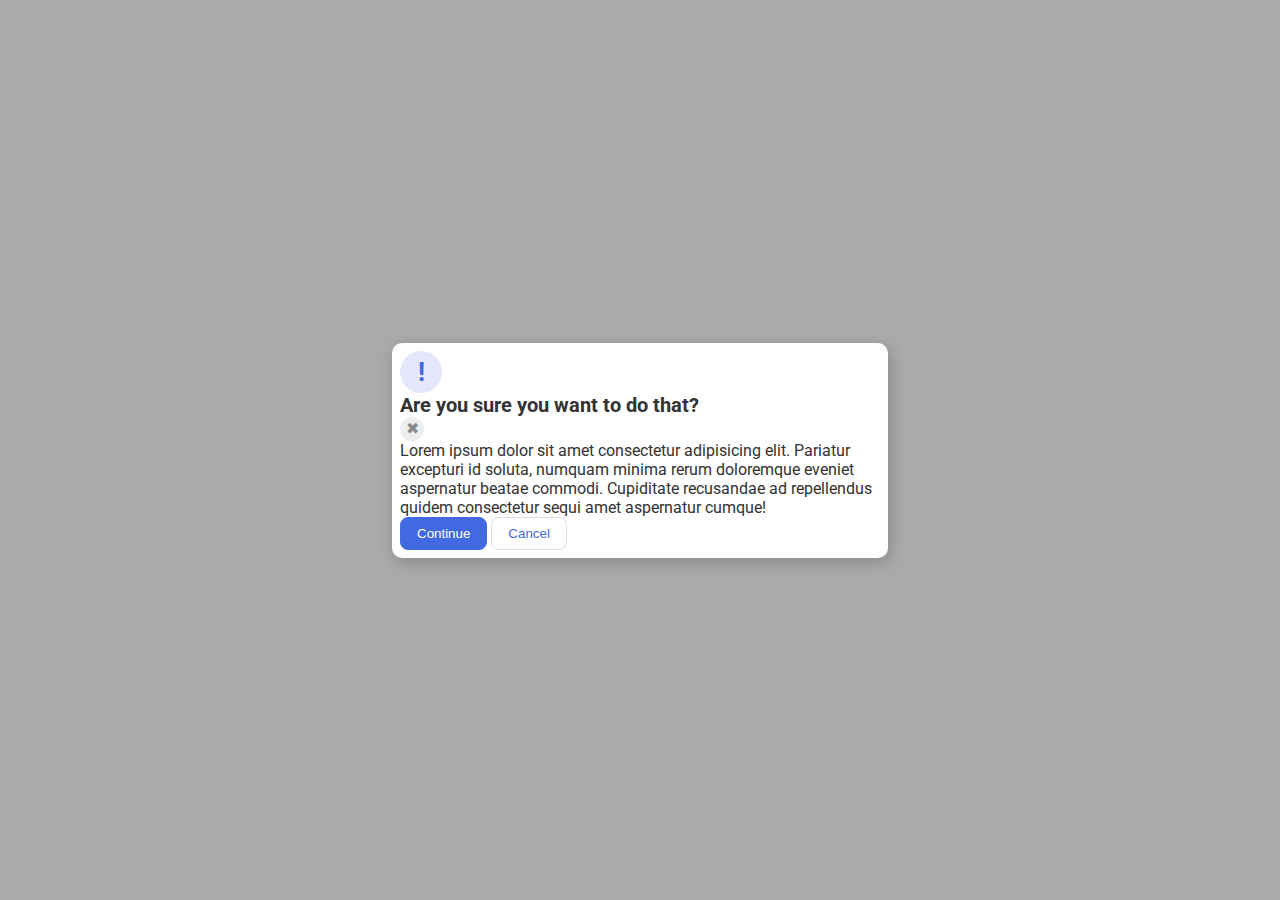
==== flex/05-flex-modal/index.html @ 27e620b8 "Add padding to body and font weight to header" ====
<!DOCTYPE html>
<html lang="en">
  <head>
    <meta charset="UTF-8">
    <meta http-equiv="X-UA-Compatible" content="IE=edge">
    <meta name="viewport" content="width=device-width, initial-scale=1.0">
    <link rel="stylesheet" href="style.css">
    <title>Modal</title>
  </head>
  <body>
    <div class="modal">
        <div class="icon">!</div>
        <div class="header">Are you sure you want to do that?</div>
        <div class="close-button">✖</div>
    
        <div class="text">Lorem ipsum dolor sit amet consectetur adipisicing elit. Pariatur excepturi id soluta, numquam minima rerum doloremque eveniet aspernatur beatae commodi. Cupiditate recusandae ad repellendus quidem consectetur sequi amet aspernatur cumque!</div>
        <button class="continue">Continue</button>
        <button class="cancel">Cancel</button>
    </div>
  </body>
</html>
---- flex/05-flex-modal/style.css ----
@import url('https://fonts.googleapis.com/css2?family=Roboto:wght@400;700&display=swap');

html, body {
 
  height: 100%;
}

body {
  font-family: Roboto, sans-serif;
  margin: 0;
  background: #aaa;
  color: #333;
  /* I'll give you this one for free lol */
  display: flex;
  align-items: center;
  justify-content: center;
}

.modal {
  background: white;
  width: 480px;
  border-radius: 10px;
  box-shadow: 2px 4px 16px rgba(0,0,0,.2);
  padding: 8px;
}

.icon {
  color: royalblue;
  font-size: 26px;
  font-weight: 700;
  background: lavender;
  width: 42px;
  height: 42px;
  border-radius: 50%;
  display: flex;
  align-items: center;
  justify-content: center;
}

.close-button {
  background: #eee;
  border-radius: 50%;
  color: #888;
  font-weight: 400;
  font-size: 16px;
  height: 24px;
  width: 24px;
  display: flex;
  align-items: center;
  justify-content: center;
}

button {
  padding: 8px 16px;
  border-radius: 8px;
}

button.continue {
  background: royalblue;
  border: 1px solid royalblue;
  color: white;
}

button.cancel {
  background: white;
  border: 1px solid #ddd;
  color: royalblue;
}

.header {
  font-size: 20px;
  font-weight: bold;
}
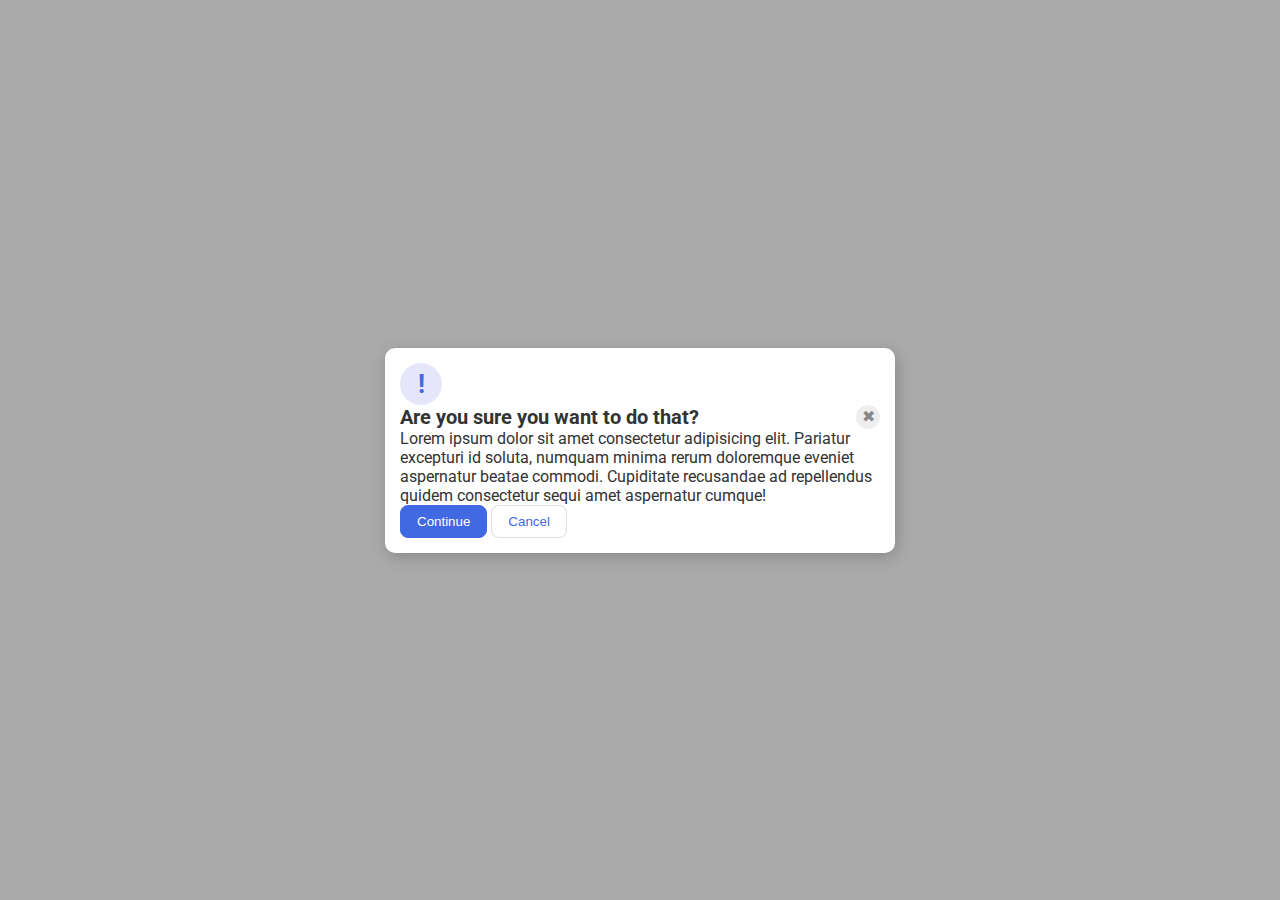
==== commit 3ebef2a6: "Put x button and header into flex container and add auto left margin" ====
--- a/flex/05-flex-modal/index.html
+++ b/flex/05-flex-modal/index.html
@@ -10,9 +10,10 @@
   <body>
     <div class="modal">
         <div class="icon">!</div>
+      <div class="top-icons">
         <div class="header">Are you sure you want to do that?</div>
         <div class="close-button">✖</div>
-    
+      </div>
         <div class="text">Lorem ipsum dolor sit amet consectetur adipisicing elit. Pariatur excepturi id soluta, numquam minima rerum doloremque eveniet aspernatur beatae commodi. Cupiditate recusandae ad repellendus quidem consectetur sequi amet aspernatur cumque!</div>
         <button class="continue">Continue</button>
         <button class="cancel">Cancel</button>
--- a/flex/05-flex-modal/style.css
+++ b/flex/05-flex-modal/style.css
@@ -21,7 +21,7 @@
   width: 480px;
   border-radius: 10px;
   box-shadow: 2px 4px 16px rgba(0,0,0,.2);
-  padding: 8px;
+  padding: 15px;
 }
 
 .icon {
@@ -48,6 +48,7 @@
   display: flex;
   align-items: center;
   justify-content: center;
+  margin-left: auto;
 }
 
 button {
@@ -70,4 +71,10 @@
 .header {
   font-size: 20px;
   font-weight: bold;
+  text-align: center;
+}
+
+.top-icons {
+  display: flex;
+  
 }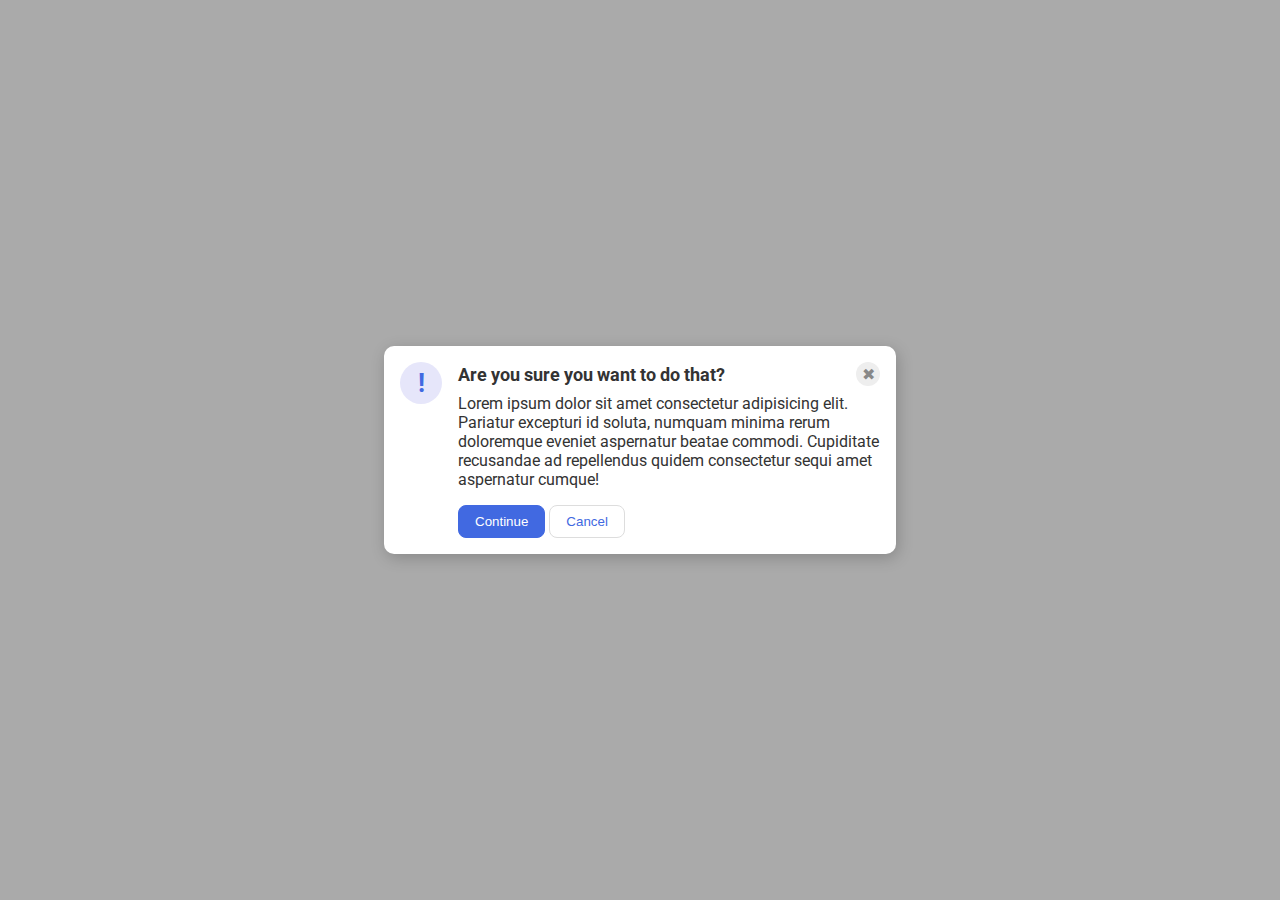
==== commit f0481bc0: "Add flex display to header and footer elements" ====
--- a/flex/05-flex-modal/index.html
+++ b/flex/05-flex-modal/index.html
@@ -10,13 +10,15 @@
   <body>
     <div class="modal">
         <div class="icon">!</div>
-      <div class="top-icons">
-        <div class="header">Are you sure you want to do that?</div>
-        <div class="close-button">✖</div>
+      <div class="container">
+        <div class="header">Are you sure you want to do that?
+          <div class="close-button">✖</div>
+        </div>
+        
+          <div class="text">Lorem ipsum dolor sit amet consectetur adipisicing elit. Pariatur excepturi id soluta, numquam minima rerum doloremque eveniet aspernatur beatae commodi. Cupiditate recusandae ad repellendus quidem consectetur sequi amet aspernatur cumque!</div>
+          <button class="continue">Continue</button>
+          <button class="cancel">Cancel</button>
       </div>
-        <div class="text">Lorem ipsum dolor sit amet consectetur adipisicing elit. Pariatur excepturi id soluta, numquam minima rerum doloremque eveniet aspernatur beatae commodi. Cupiditate recusandae ad repellendus quidem consectetur sequi amet aspernatur cumque!</div>
-        <button class="continue">Continue</button>
-        <button class="cancel">Cancel</button>
     </div>
   </body>
 </html>--- a/flex/05-flex-modal/style.css
+++ b/flex/05-flex-modal/style.css
@@ -1,7 +1,6 @@
 @import url('https://fonts.googleapis.com/css2?family=Roboto:wght@400;700&display=swap');
 
 html, body {
- 
   height: 100%;
 }
 
@@ -17,11 +16,14 @@
 }
 
 .modal {
+  display: flex;
   background: white;
   width: 480px;
   border-radius: 10px;
   box-shadow: 2px 4px 16px rgba(0,0,0,.2);
-  padding: 15px;
+  gap: 16px;
+  padding: 16px;
+  
 }
 
 .icon {
@@ -35,6 +37,7 @@
   display: flex;
   align-items: center;
   justify-content: center;
+  flex-shrink: 0;
 }
 
 .close-button {
@@ -48,7 +51,6 @@
   display: flex;
   align-items: center;
   justify-content: center;
-  margin-left: auto;
 }
 
 button {
@@ -68,13 +70,15 @@
   color: royalblue;
 }
 
-.header {
-  font-size: 20px;
-  font-weight: bold;
-  text-align: center;
+.text {
+  margin-bottom: 16px;
 }
 
-.top-icons {
+.header {
   display: flex;
-  
+  align-items: center;
+  justify-content: space-between;
+  font-size: 18px;
+  font-weight: bold;
+  margin-bottom: 8px;
 }